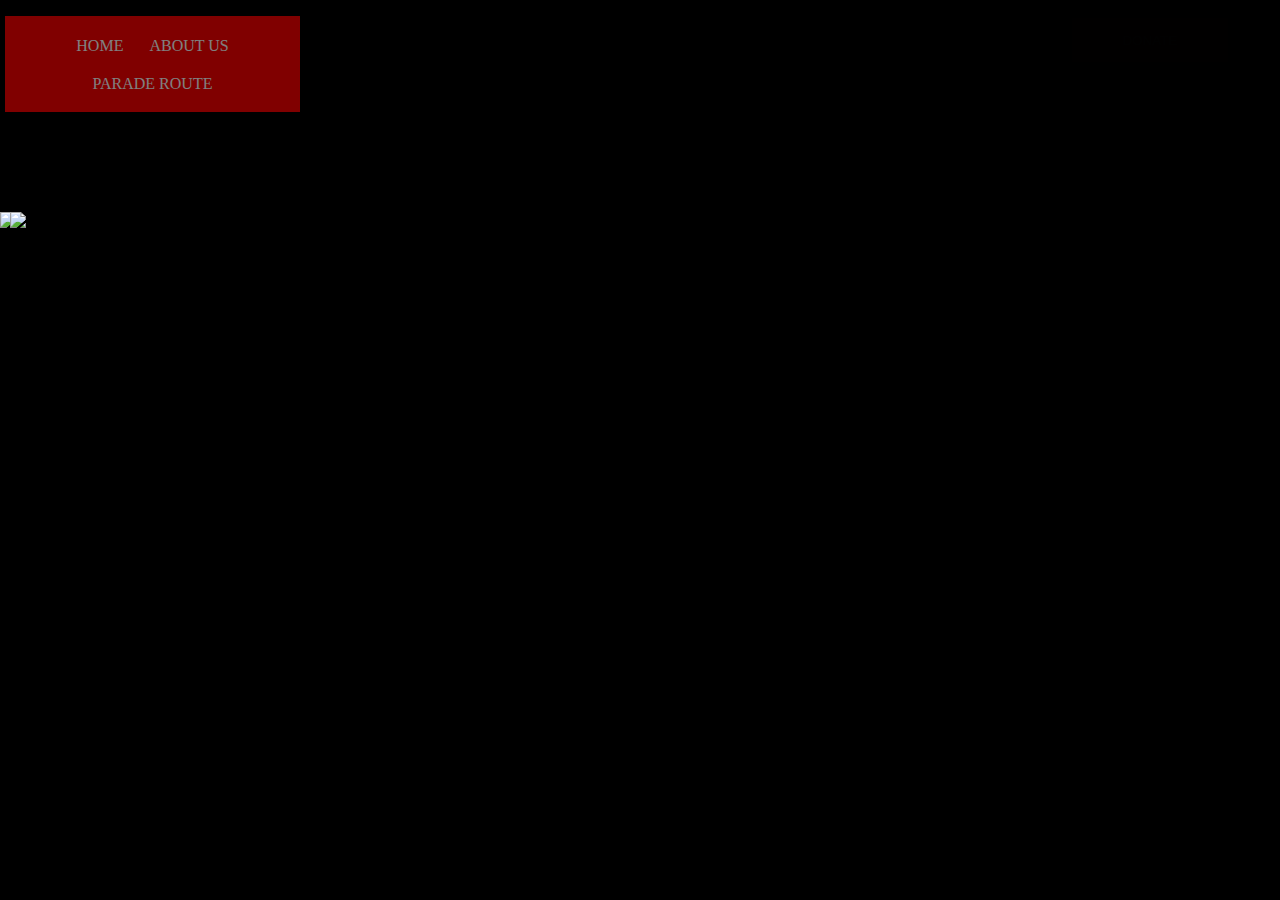
==== index.html @ 9f3a574a "final" ====
<!DOCTYPE html>
<html>
   <head>
<title>fresno veterans parade</title>
    
<meta content="text/html"/>
<meta charset="UTF-8"/>
<meta name="viewport" content="width=device-width,initial-scale=1"/>
       
<link type="text/css" rel="stylesheet" href="css/style.css"/>
<link type='text/css' href='https://fonts.googleapis.com/css?family=Poiret+One' rel='stylesheet'/>
   
    </head>
    
    
    
    <header>
    <nav>


  <ul id="info">
  
        <li><a href="/">Home</a></li>
        <li><a href="/">About Us</a></li>
      <li><a href="/">Parade Route</a></li>
</ul>
        
       
</nav>
</header>
 <body>
  
  
     <button><a href="https://www.paypalobjects.com/en_US/i/btn/btn_donateCC_LG.gif">Donate</a></button>
     
         <section>
      <article><img src="http://i.imgur.com/wF4Ye4q.png?2"></article>
      
     
      
      <article><img src="http://i.imgur.com/Hodx8uZ.png?1"></article>
  </section>
  
 

        
   
    
    
    
<p id="social"><img src="http://i.imgur.com/c4zJf7b.png"></p>    
   
    </body>
    
<footer>
<p>Copyright &copy;2016 Fresno Veterans Day Parade</p>
       </footer>                                      
                                                   

                                                   
                                                                              
                                                      
 </html>
---- css/style.css ----
html, body{
    margin: 0 auto;
    padding: 0;
    
}


body{
    background-image: url(http://i.imgur.com/BCke3jM.jpg);
    background-color: black;
    background-repeat: no-repeat;
    background-position: center;
    background-attachment: fixed;
    background-size: 55%; 
  
    
}


header{
    width: 300px;
    height: 1rem;
    margin: 0;
    padding: 0;

        
}



button{
    float: right;
    margin-right: 50px;
    padding: 10px;
    opacity: .5%;
    box-sizing: border-box;
    width: 10rem;
    height: 3rem;
    display: inline;
    background-color: red;
    text-decoration-color: white;
    text-transform: uppercase;

}





#info{
    float: left;
    margin-left: 5px;
    background-color: red;
    text-decoration-color: white;
    padding: 10px;
    opacity: .5;
    text-align: center;
    box-sizing: border-box;
    display: inline-block;
    
}

li{
    margin: 1px;
    padding: 10px;
    width: auto;
    height: 1rem;
    display: inline-block;
    text-transform: uppercase;    
    
}
section{
    margin: 0;
    padding: 0;
    height: 10px;
    width: 10px;
    
    
}

article:nth-of-type(1){
    float: right;
    margin: 2rem;
    padding: 0;
    width: 10px;
    
    
}

article:nth-of-type(2){
    float: left;
    margin: 2rem
        padding: 0;
    width: 10px
}

a{
  text-decoration: none;
  color: white;
    
}


a:hover{
    text-decoration: none;
    color: white;
    
}

social{
    float:right;
    color: white;
}

footer{
    
    margin: 10px;
    padding: 10px;
    height: 1rem;
    width: 100%;
    display: inline-block;
}
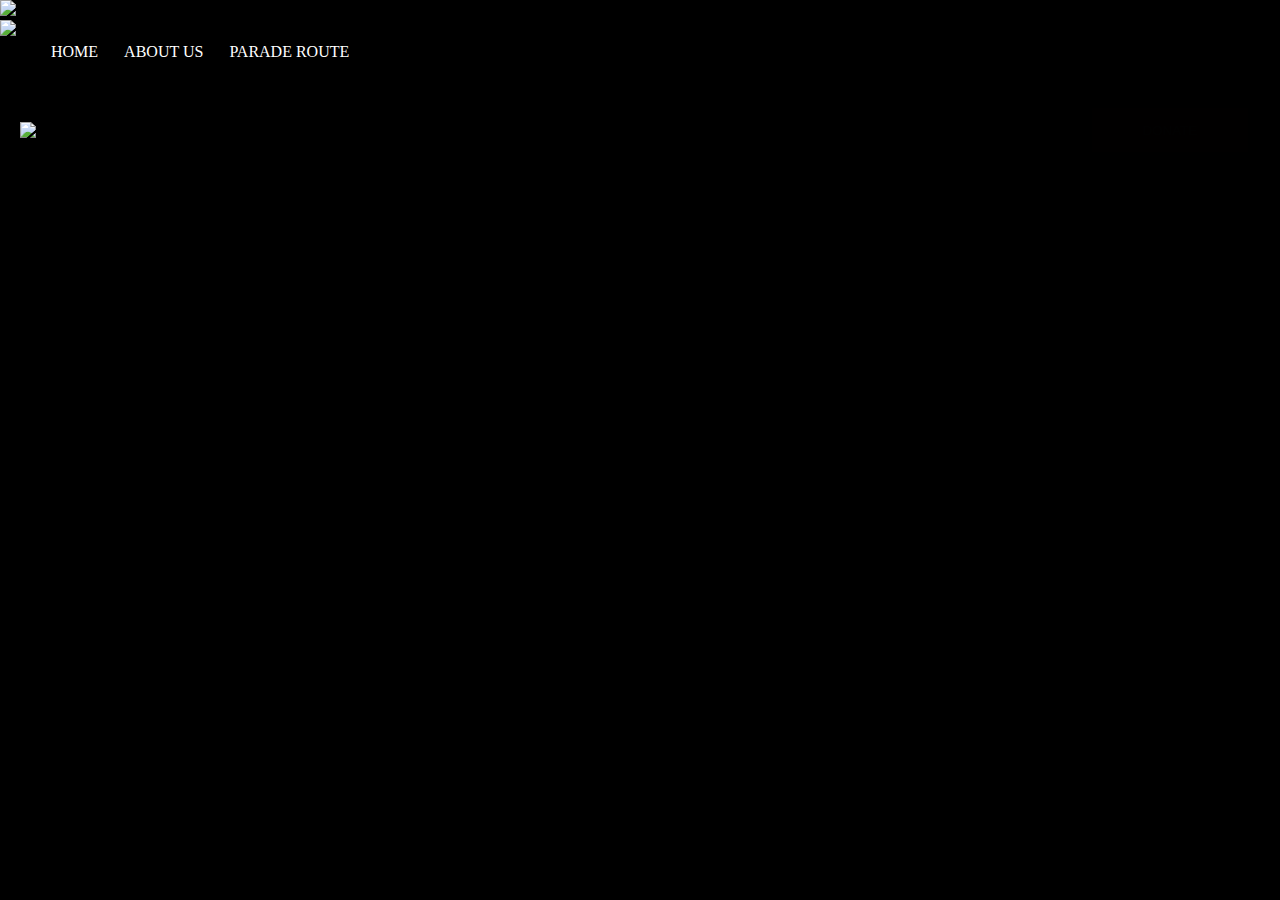
==== commit 10902e61: "changed span" ====
--- a/index.html
+++ b/index.html
@@ -8,51 +8,37 @@
 <meta name="viewport" content="width=device-width,initial-scale=1"/>
        
 <link type="text/css" rel="stylesheet" href="css/style.css"/>
-<link type='text/css' href='https://fonts.googleapis.com/css?family=Poiret+One' rel='stylesheet'/>
    
     </head>
-    
-    
-    
+     <body>
     <header>
+     <section>
+      <span><img src="http://i.imgur.com/wF4Ye4q.png?2"></span>
+      <span><img src="http://i.imgur.com/Hodx8uZ.png?1"></span>
+ </section>
+    </header>
+   <main>
     <nav>
-
-
-  <ul id="info">
+        <ul>
   
         <li><a href="/">Home</a></li>
         <li><a href="/">About Us</a></li>
-      <li><a href="/">Parade Route</a></li>
-</ul>
+        <li><a href="/">Parade Route</a></li>
+        </ul>
         
        
-</nav>
-</header>
- <body>
-  
-  
-     <button><a href="https://www.paypalobjects.com/en_US/i/btn/btn_donateCC_LG.gif">Donate</a></button>
-     
-         <section>
-      <article><img src="http://i.imgur.com/wF4Ye4q.png?2"></article>
-      
-     
-      
-      <article><img src="http://i.imgur.com/Hodx8uZ.png?1"></article>
-  </section>
-  
- 
+   </nav>
+   </main>
 
-        
-   
-    
-    
-    
-<p id="social"><img src="http://i.imgur.com/c4zJf7b.png"></p>    
+
+
    
     </body>
     
 <footer>
+<button><a href="https://www.paypalobjects.com/en_US/i/btn/btn_donateCC_LG.gif">Donate</a></button>
+     
+<p id="social"><img src="http://i.imgur.com/c4zJf7b.png"></p>    
 <p>Copyright &copy;2016 Fresno Veterans Day Parade</p>
        </footer>                                      
                                                    
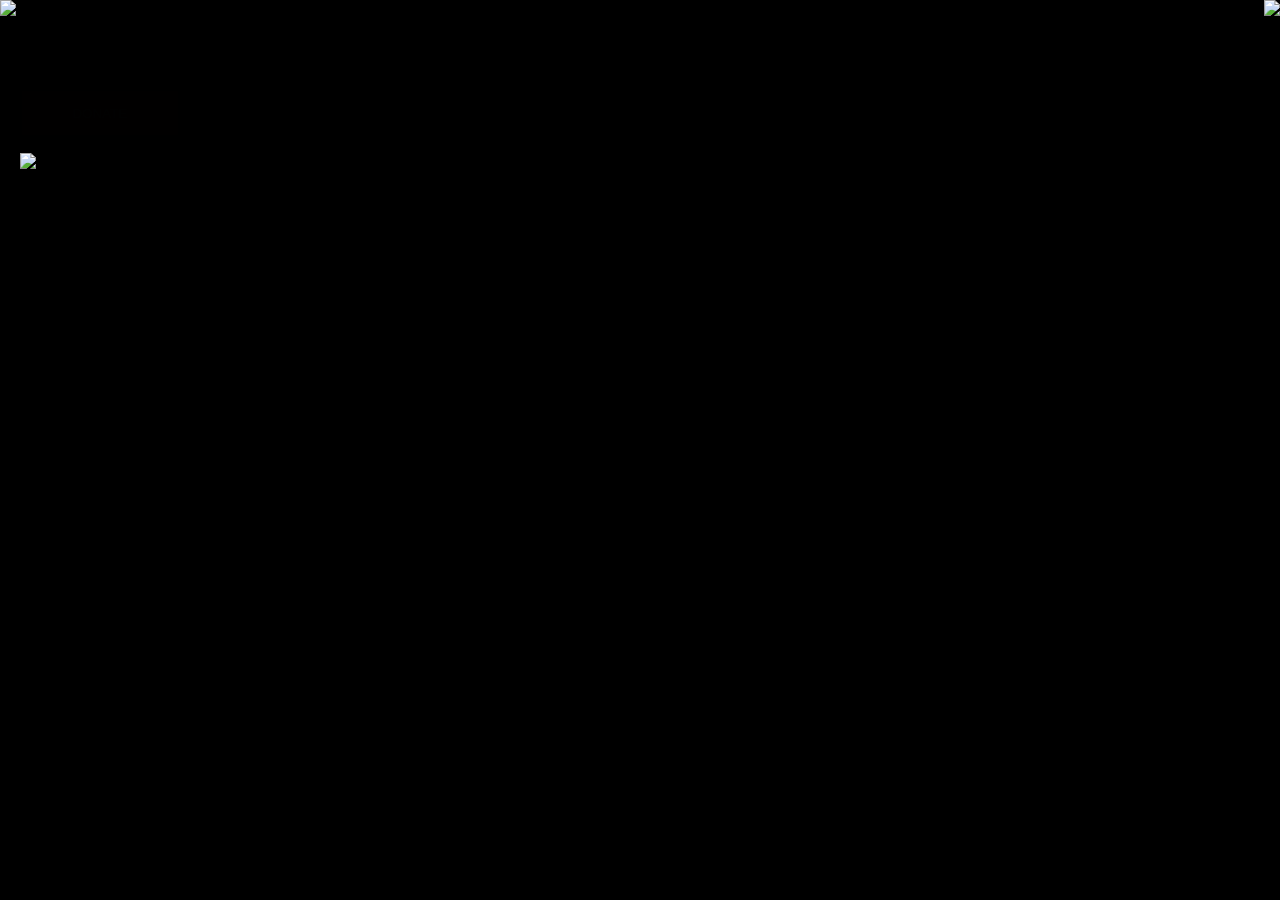
==== commit 41cb1af9: "linking pages" ====
--- a/index.html
+++ b/index.html
@@ -11,39 +11,29 @@
    
     </head>
      <body>
-    <header>
-     <section>
-      <span><img src="http://i.imgur.com/wF4Ye4q.png?2"></span>
-      <span><img src="http://i.imgur.com/Hodx8uZ.png?1"></span>
- </section>
+   <header>
+ 
+    <span> <img  id='img_1'src="http://i.imgur.com/eoK3p48.png"></span>
+     <span> <img id='img_2'src='http://i.imgur.com/Hodx8uZ.png'></span>
     </header>
-   <main>
+    <main>
     <nav>
-        <ul>
-  
-        <li><a href="/">Home</a></li>
-        <li><a href="/">About Us</a></li>
-        <li><a href="/">Parade Route</a></li>
-        </ul>
-        
-       
-   </nav>
-   </main>
+          <ul>
+            <li> <a href="index.html" target="_blank">Home</a></li>
+              <li><a href="indexabout.html" target="_blank">About Us</a></li>
+              <li><a href="indexparade.html" target="_blank">Parade Route</a></li>
+          </ul>
+        </nav>
+         </main>
 
-
-
-   
-    </body>
-    
 <footer>
 <button><a href="https://www.paypalobjects.com/en_US/i/btn/btn_donateCC_LG.gif">Donate</a></button>
      
 <p id="social"><img src="http://i.imgur.com/c4zJf7b.png"></p>    
 <p>Copyright &copy;2016 Fresno Veterans Day Parade</p>
-       </footer>                                      
-                                                   
-
-                                                   
-                                                                              
+       </footer>  
+   
+    </body>
+                                                                                                                       
                                                       
  </html>
--- a/css/style.css
+++ b/css/style.css
@@ -16,20 +16,40 @@
     
 }
 
-
-header{
-    width: 300px;
-    height: 1rem;
-    margin: 0;
-    padding: 0;
-
-        
+#img_1{
+    float: right;
+    margin-left: 265px;
+}
+#img_2{
+    float: left;
+    margin-right: 59px;
 }
 
+ul{
+    float: right;
+    position: relative;
+    top:-180px;
+    margin-right:406px;
+    background-color: red;
+    background-position: center;
+    padding-right: 50px;
 
+    
+}
+li{
+    border-left: 2px solid black;
+    text-transform: uppercase;
+    font-size: 22px;
+    font-weight: normal;
+    line-height: 20px;
+    letter-spacing: .2rem;
+    display: inline-block;
+    
+    
+}
 
 button{
-    float: right;
+    
     margin-right: 50px;
     padding: 10px;
     opacity: .5%;
@@ -43,32 +63,6 @@
 
 }
 
-
-
-
-
-#info{
-    float: left;
-    margin-left: 5px;
-    background-color: red;
-    text-decoration-color: white;
-    padding: 10px;
-    opacity: .5;
-    text-align: center;
-    box-sizing: border-box;
-    display: inline-block;
-    
-}
-
-li{
-    margin: 1px;
-    padding: 10px;
-    width: auto;
-    height: 1rem;
-    display: inline-block;
-    text-transform: uppercase;    
-    
-}
 section{
     margin: 0;
     padding: 0;
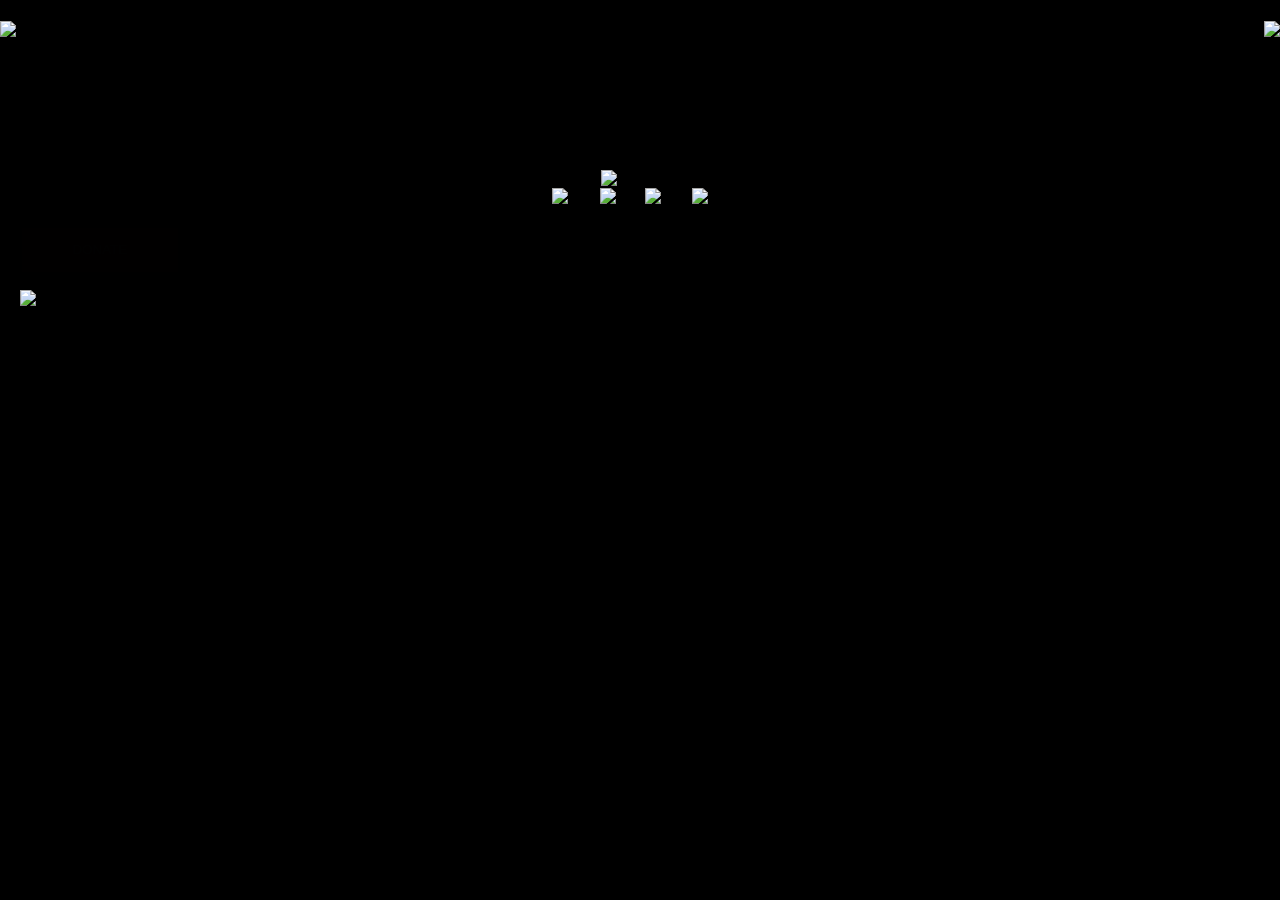
==== commit 7f35d89c: "starting next page" ====
--- a/index.html
+++ b/index.html
@@ -1,30 +1,53 @@
 <!DOCTYPE html>
 <html>
-   <head>
-<title>fresno veterans parade</title>
-    
-<meta content="text/html"/>
-<meta charset="UTF-8"/>
-<meta name="viewport" content="width=device-width,initial-scale=1"/>
+<head>
+<title> Fresno Veterans Day Parade</title>
+   
+<meta charset='utf-8'>
+<meta content="text/html/">
+<meta name='viewport' content="width=device-width, initial scale=1">
+<link type="text/css" rel="stylesheet" href="css/style.css"/>
+</head>
+     
+     <body>
+
+<header>
+ 
+<span><img  id="img_1" src="http://i.imgur.com/EUnUWJt.png?1"></span>
+<span>
+<img id="img_2" src="http://i.imgur.com/95QodHQ.png?1"></span>
+
+
+
+<nav>
+<ul>
+<li><a href="index.html" target="_blank">Home</a></li>
+<li><a href="indexabout.html" target="_blank">About Us</a></li>
+<li><a href="indexparade.html" target="_blank">Parade Route</a></li>
+<li><a href="indexpress.html" target="_blank">Press Release</a></li>
+<li><a href="indexgrand.html" tagret="_blank">GrandMarshall</a></li>
+      
+</ul>
+</nav>
+    <center> <p><h1>Fresno Veterans Day Parade</h1><p> </center>
+</header>
+   <center>      
+<span><img src="http://i.imgur.com/eCHnHwu.jpg?2" alt="wepeople"> </span></center>
+        <center>
+<span><img id="img_3" src="http://i.imgur.com/SiP4yFR.jpg" alt="man"></span>
+
+    <span>
+<img id="img_4" src="http://i.imgur.com/IY8zgrn.jpg?2" alt="flag"></span>  
+  
+<span>
+<img id="img_5" src="http://i.imgur.com/kI9wohE.jpg" alt="men"></span> 
        
-<link type="text/css" rel="stylesheet" href="css/style.css"/>
-   
-    </head>
-     <body>
-   <header>
- 
-    <span> <img  id='img_1'src="http://i.imgur.com/eoK3p48.png"></span>
-     <span> <img id='img_2'src='http://i.imgur.com/Hodx8uZ.png'></span>
-    </header>
-    <main>
-    <nav>
-          <ul>
-            <li> <a href="index.html" target="_blank">Home</a></li>
-              <li><a href="indexabout.html" target="_blank">About Us</a></li>
-              <li><a href="indexparade.html" target="_blank">Parade Route</a></li>
-          </ul>
-        </nav>
-         </main>
+<span>
+    <img id="img_6" src="http://i.imgur.com/ySQBDic.jpg?1" alt="car">
+</span>       
+        
+       </center> 
+         
 
 <footer>
 <button><a href="https://www.paypalobjects.com/en_US/i/btn/btn_donateCC_LG.gif">Donate</a></button>
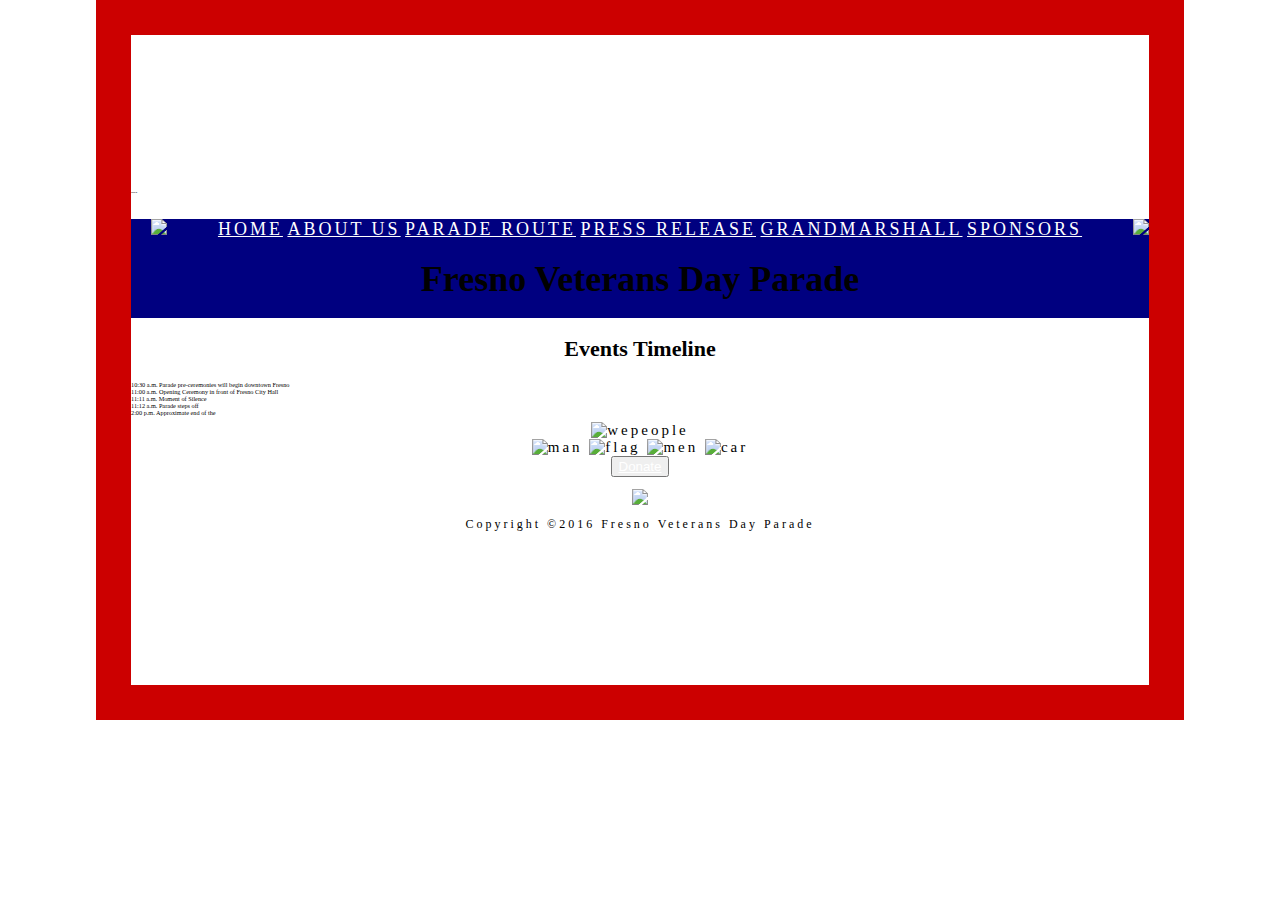
==== commit 8f005147: "revised" ====
--- a/index.html
+++ b/index.html
@@ -1,36 +1,55 @@
-<!DOCTYPE html>
+---<!DOCTYPE html>
 <html>
 <head>
-<title> Fresno Veterans Day Parade</title>
-   
+<title> Fresno Veterans Day Parade </title>
 <meta charset='utf-8'>
 <meta content="text/html/">
 <meta name='viewport' content="width=device-width, initial scale=1">
-<link type="text/css" rel="stylesheet" href="css/style.css"/>
+<link type= "text/css" rel="stylesheet" href="css/style.css">
 </head>
-     
-     <body>
-
+    
+<body>
+    
 <header>
- 
+    
 <span><img  id="img_1" src="http://i.imgur.com/EUnUWJt.png?1"></span>
 <span>
 <img id="img_2" src="http://i.imgur.com/95QodHQ.png?1"></span>
-
-
-
-<nav>
+    
+<nav> 
+    <div id="list1">
 <ul>
 <li><a href="index.html" target="_blank">Home</a></li>
 <li><a href="indexabout.html" target="_blank">About Us</a></li>
 <li><a href="indexparade.html" target="_blank">Parade Route</a></li>
 <li><a href="indexpress.html" target="_blank">Press Release</a></li>
 <li><a href="indexgrand.html" tagret="_blank">GrandMarshall</a></li>
+<li><a href="indexsponsor.html" target="_blank">Sponsors</a></li>
       
 </ul>
+</div>
 </nav>
-    <center> <p><h1>Fresno Veterans Day Parade</h1><p> </center>
-</header>
+    
+<center><p><h1>Fresno Veterans Day Parade</h1><p></center>
+    </header>
+    
+   
+    
+<center><p><h2>Events Timeline</h2><p></center>
+    
+<p> 
+10:30 a.m. Parade pre-ceremonies will begin downtown Fresno<br>
+11:00 a.m. Opening Ceremony in front of Fresno City Hall<br>
+11:11 a.m. Moment of Silence<br>
+11:12 a.m. Parade steps off<br>
+2:00 p.m. Approximate end of the<br>
+    </p>   
+    
+    
+    
+    </div> 
+
+    <div id="schedule">   
    <center>      
 <span><img src="http://i.imgur.com/eCHnHwu.jpg?2" alt="wepeople"> </span></center>
         <center>
--- a/css/style.css
+++ b/css/style.css
@@ -1,116 +1,161 @@
 html, body{
-    margin: 0 auto;
+    margin: 0;
     padding: 0;
+    width: 100%;
+    box-sizing: border-box;
+    font-size: 62.5%;
+    background-position: center;
+}
+        
+
+body{
+    margin:auto;
+    padding: 0;
+    background-color: #ffffff;
+    font-family: cursive;
+    box-sizing: border-box;
+    border: solid 3.5rem #CC0000;
+    align-content: center;
+    width: 85%;
+    height: 80%;
     
 }
 
+header{
+    text-align: center;
+    width: 100%;
+    background-color: #000080;
+    margin-top: 24px;
+    align-items: stretch;
+    font-size: 1.8rem;
+    display: inline-block;
+ 
+}
 
-body{
-    background-image: url(http://i.imgur.com/BCke3jM.jpg);
-    background-color: black;
-    background-repeat: no-repeat;
-    background-position: center;
-    background-attachment: fixed;
-    background-size: 55%; 
-  
+a{
+    text-decoration: underline;
+    color: #ffffff;
+}
+
+    
+#img_1{
+    float: right;
     
 }
 
-#img_1{
-    float: right;
-    margin-left: 265px;
-}
 #img_2{
     float: left;
-    margin-right: 59px;
+    margin-left:20px
 }
 
-ul{
-    float: right;
-    position: relative;
-    top:-180px;
-    margin-right:406px;
-    background-color: red;
-    background-position: center;
-    padding-right: 50px;
+#list{
+    
+}
+
+#list1 > ul{
+    display: inline;
+    background-color: #000080;
+    padding: 0;
+    width: calc(100%/6);
+
+}
+
+#list1 > ul > li{
+    display: inline;
+    text-transform: uppercase;
+    height: 25px;
+    width: calc(100%/6);
+    padding: 0;
+    letter-spacing: 3px;
+}
+
+#list1 > ul > li < a{
+    text-align: center;
+
+}
 
     
+
+#list1> ul > li > a;hover{
+    text-decoration: underline;
 }
-li{
-    border-left: 2px solid black;
-    text-transform: uppercase;
+
+
+h1{
+    display: inline;
+    text-align: center;
+    margin: 0 auto;
+    
+}
+
+#schedule{
+    display: block;
+    letter-spacing: 3px;
+    font-size: 15px;
+    text-decoration-color: black 1px;
+}
+
+h2{
     font-size: 22px;
-    font-weight: normal;
-    line-height: 20px;
-    letter-spacing: .2rem;
-    display: inline-block;
+
+}
+    
+
+
+#img_3{
+    display: inline;
+}
+
+#img_4{
+    display: inline;
+    
+}
+
+#img_5{
+    display: inline;
+}
+
+#img_6{
+    display: inline;
+}
+
+.button{
+    background-color: #000080;
+    width: 70px;
+    height: 40px;
     
     
 }
 
-button{
-    
-    margin-right: 50px;
-    padding: 10px;
-    opacity: .5%;
-    box-sizing: border-box;
-    width: 10rem;
-    height: 3rem;
-    display: inline;
-    background-color: red;
-    text-decoration-color: white;
-    text-transform: uppercase;
-
-}
-
-section{
-    margin: 0;
-    padding: 0;
-    height: 10px;
-    width: 10px;
-    
+#social{
     
 }
 
-article:nth-of-type(1){
-    float: right;
-    margin: 2rem;
-    padding: 0;
-    width: 10px;
-    
-    
-}
-
-article:nth-of-type(2){
-    float: left;
-    margin: 2rem
-        padding: 0;
-    width: 10px
-}
-
-a{
-  text-decoration: none;
-  color: white;
-    
+footer{
+    text-align: center;
+    width: 100%;
+    display: block;
+    font-size: 12px;
 }
 
 
-a:hover{
-    text-decoration: none;
-    color: white;
-    
-}
 
-social{
-    float:right;
-    color: white;
-}
 
-footer{
-    
-    margin: 10px;
-    padding: 10px;
-    height: 1rem;
-    width: 100%;
-    display: inline-block;
-}
+
+
+
+
+
+
+
+
+
+
+
+
+
+
+
+
+
+
